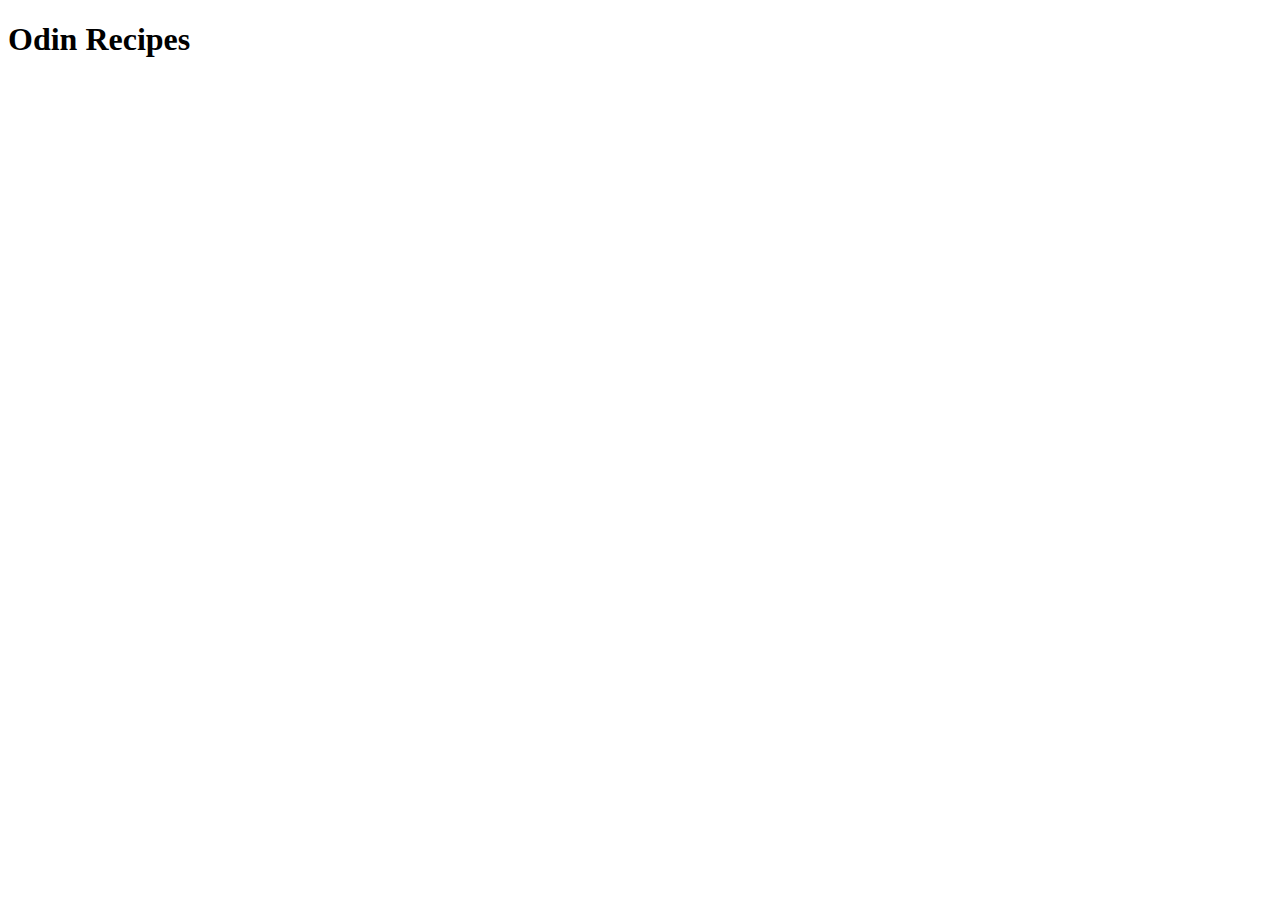
==== index.html @ d3b224f9 "Broiler Plate and Title" ====
<!DOCTYPE html>
<html lang="en">
<head>
    <meta charset="UTF-8">
    <meta name="viewport" content="width=device-width, initial-scale=1.0">
    <title>Document</title>
</head>
<body>
    <h1>Odin Recipes</h1>
</body>
</html>
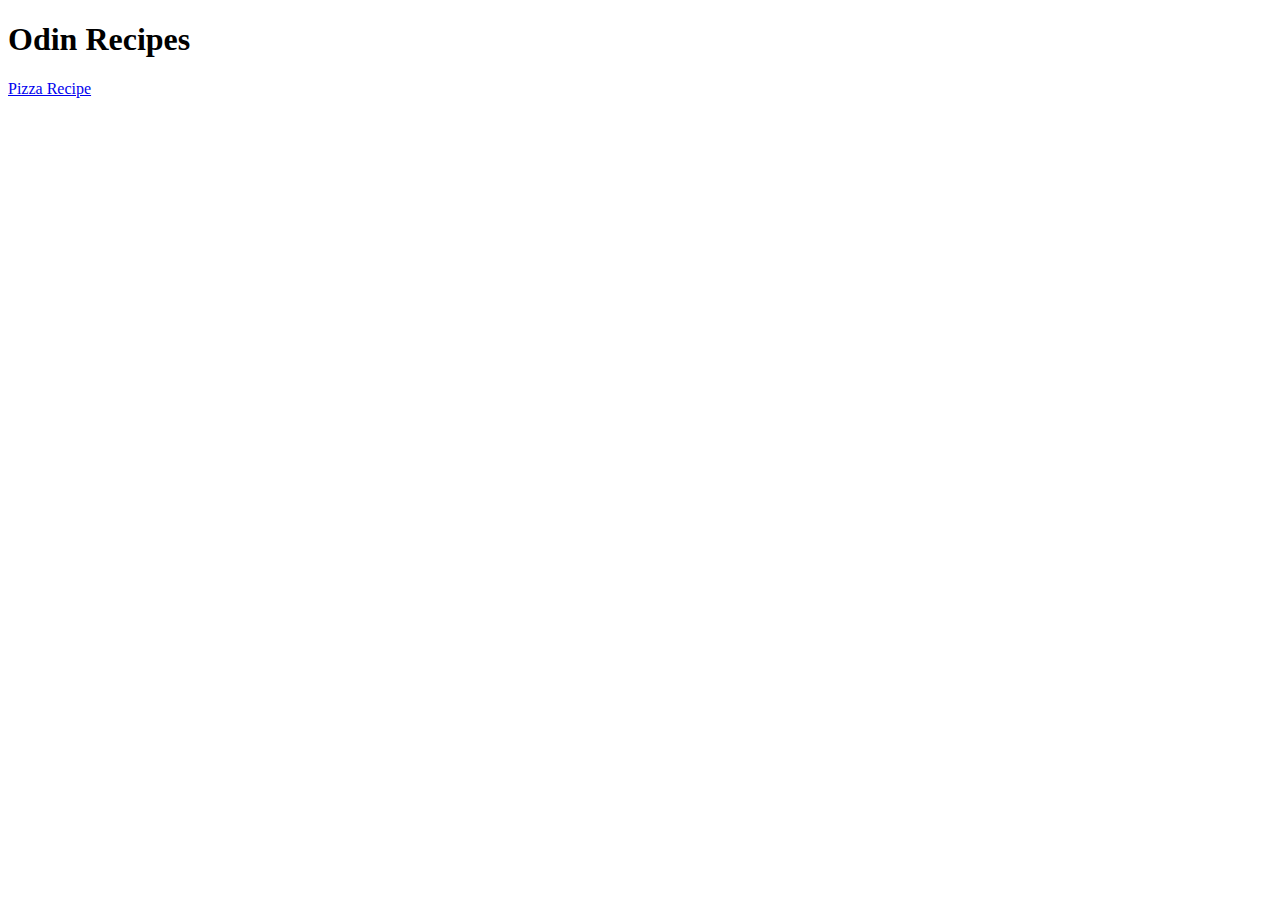
==== commit 0efb39b8: "First Link" ====
--- a/index.html
+++ b/index.html
@@ -7,5 +7,7 @@
 </head>
 <body>
     <h1>Odin Recipes</h1>
+    <a href="recipes/pizza.html">Pizza Recipe</a>
+
 </body>
 </html>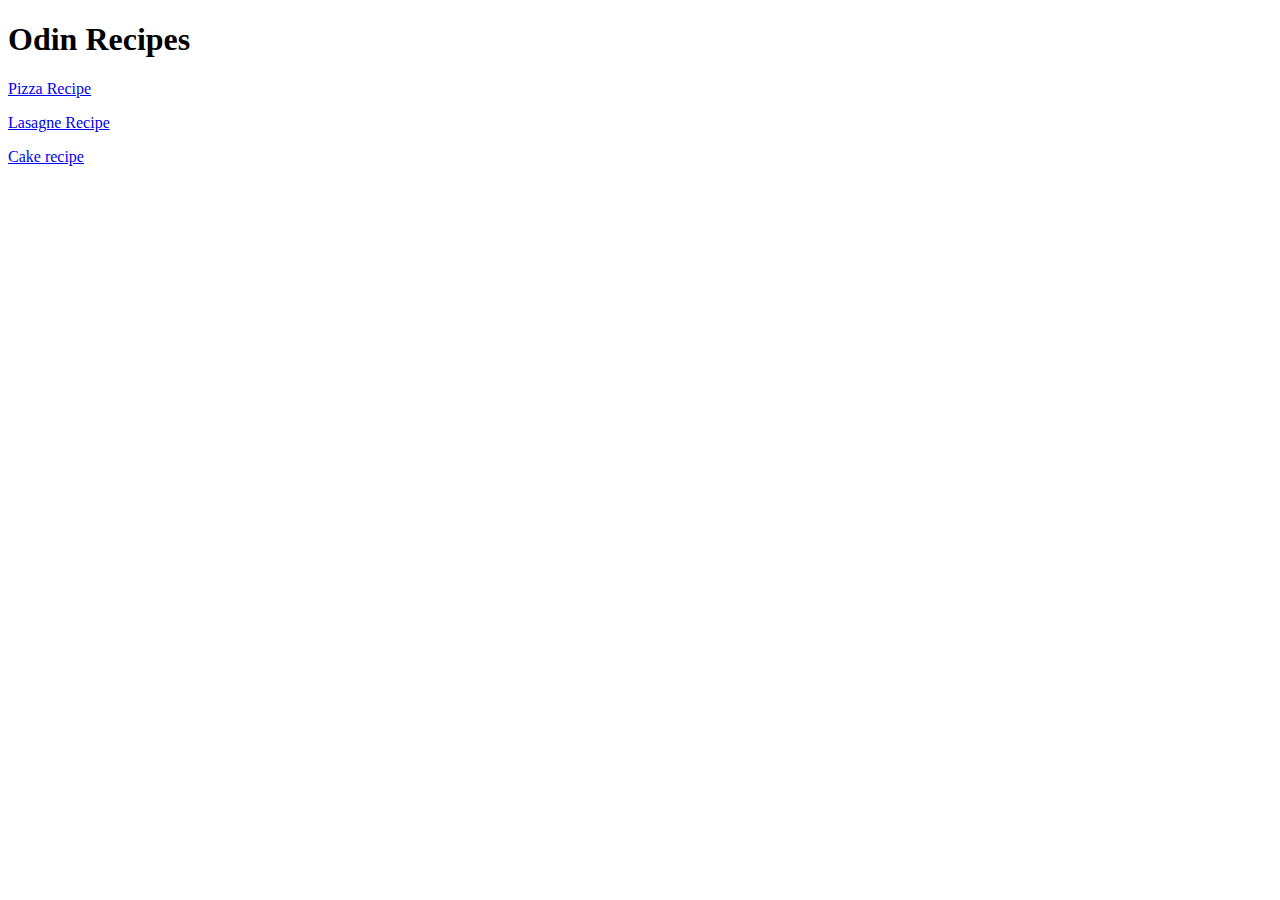
==== commit 5ebae162: "Final Index.html" ====
--- a/index.html
+++ b/index.html
@@ -7,7 +7,9 @@
 </head>
 <body>
     <h1>Odin Recipes</h1>
-    <a href="recipes/pizza.html">Pizza Recipe</a>
+    <p><a href="recipes/pizza.html">Pizza Recipe</a></p>
+    <p><a href="recipes/lasagna.html">Lasagne Recipe</a></p>
+    <p><a href="recipes/cake.html">Cake recipe</a></p>
 
 </body>
 </html>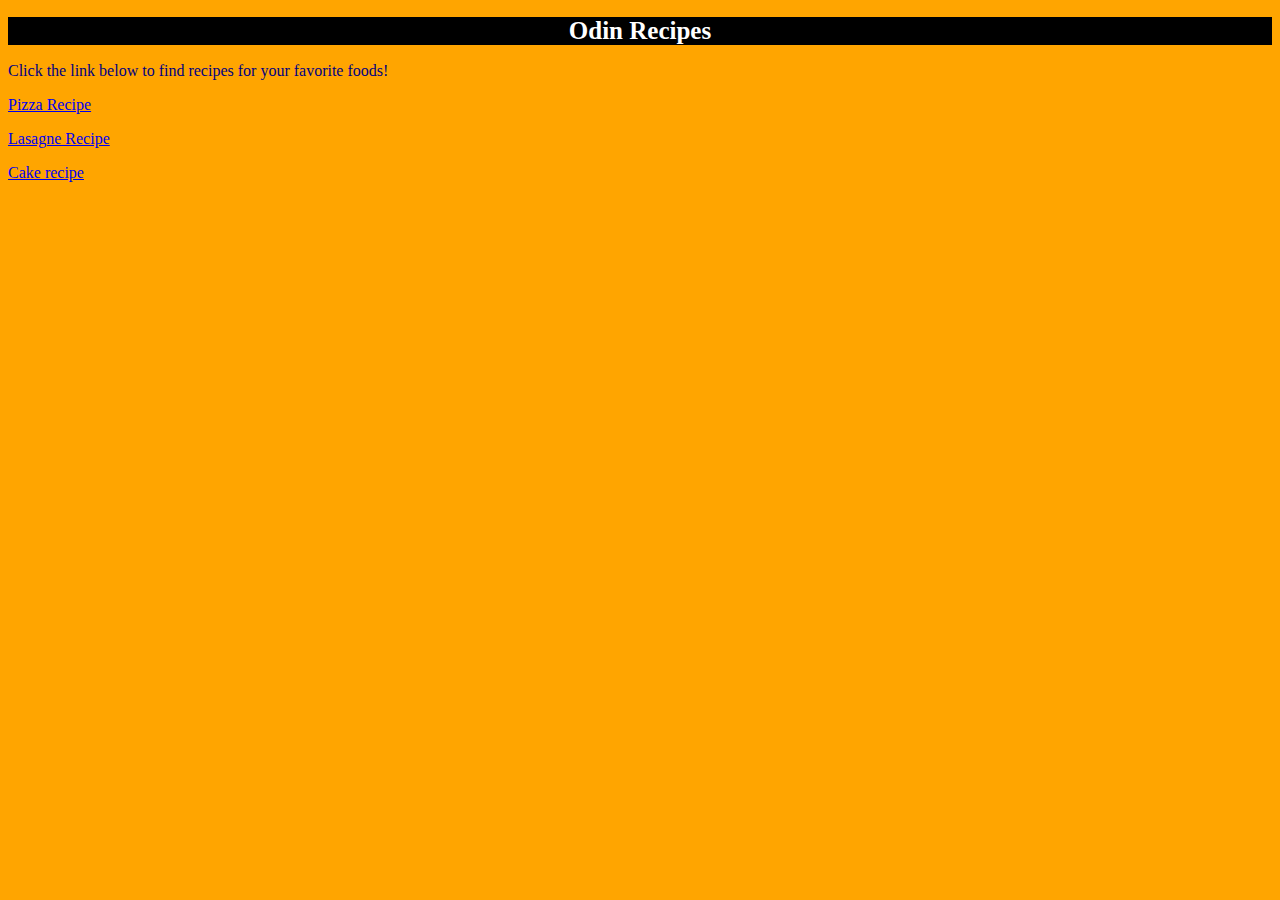
==== commit f7bbfc7e: "Adding styles to recipe page" ====
--- a/index.html
+++ b/index.html
@@ -3,10 +3,12 @@
 <head>
     <meta charset="UTF-8">
     <meta name="viewport" content="width=device-width, initial-scale=1.0">
+    <link rel="stylesheet" href="styles.css">
     <title>Document</title>
 </head>
 <body>
     <h1>Odin Recipes</h1>
+    <p>Click the link below to find recipes for your favorite foods!</p>
     <p><a href="recipes/pizza.html">Pizza Recipe</a></p>
     <p><a href="recipes/lasagna.html">Lasagne Recipe</a></p>
     <p><a href="recipes/cake.html">Cake recipe</a></p>
--- a/styles.css
+++ b/styles.css
@@ -0,0 +1,14 @@
+body{
+    background-color: orange;
+}
+
+h1{
+    background-color: black;
+    color:white;
+    font-size: 25px;
+    text-align: center;
+}
+
+p{
+    color:navy;
+}